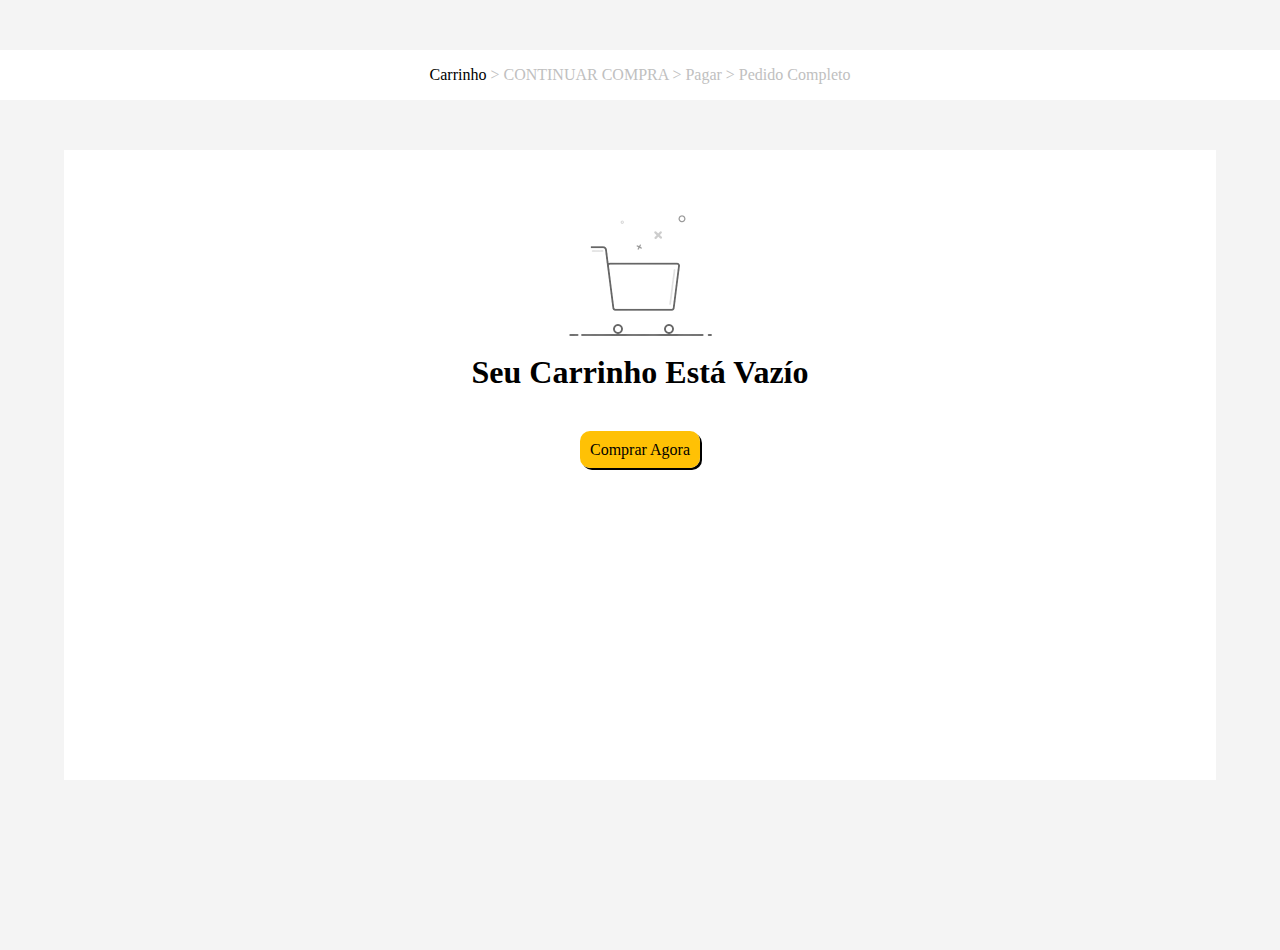
==== assets/pages/cart/index.html @ d9f806a8 "commit inicial" ====
<!DOCTYPE html>
<html lang="pt-BR">
    <head>
        <meta charset="UTF-8">
        <meta name="viewport" content="width=device-width, initial-scale=1.0">
        <link rel="stylesheet" href="style.css">
        <title>Carrinho</title>
    </head>
    <body>
        <header>
            <p>Carrinho<span> > CONTINUAR COMPRA > Pagar > Pedido Completo</span></p>
        </header>
        <main>
            <img src="../../img/cart/cart.png" alt="cart">
            <h1>Seu Carrinho Está Vazío</h1>
            <a class="btn-cart" href="../../../index.html">
                Comprar Agora
            </a>
        </main>
        <footer>

        </footer>
    </body>
</html>
---- assets/pages/cart/style.css ----
/*Variaveis*/
:root {
    --primary-color: #ffc105;
    --secund-color: #a8a0a662;
}
* {
    margin: 0;
    padding: 0;
}
body {
    width: 100%;
    height: 100vh;
    overflow-y: hidden;
    background-color: #f4f4f4;
}
/*Header*/
header {
    width: 100%;
}
header p {
    width: 100%;
    height: 50px;
    text-align: center;
    margin-top: 50px;
    background-color: white;
    line-height: 50px;
}
header span {
    color: silver;
}
/*Main*/
main {
    width: 90%;
    margin: 50px auto;
    background-color: white;
    height: 70vh;
    text-align: center;
}
main img {
    width: 150px;
    margin-top: 50px;
}
main h1 {
    margin-bottom: 50px;
}
.btn-cart {
    margin-top: 50px;
    border: none;
    padding: 10px;
    border-radius: 10px;
    background-color: var(--primary-color);
    text-decoration: none;
    box-shadow: 2px 2px 0 black;
    cursor: pointer;
    color: black;
}
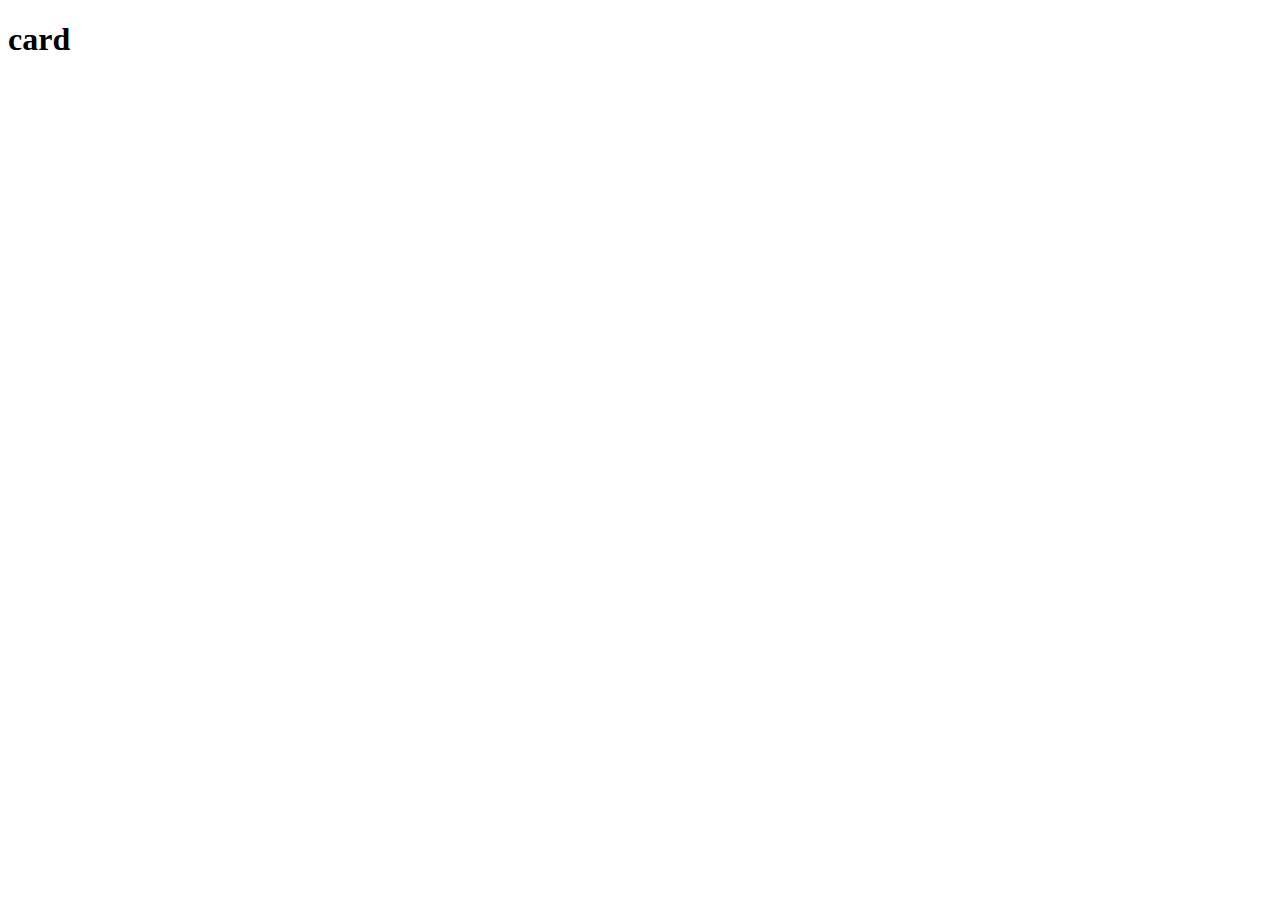
==== commit 4d5d8ddf: "versao 2" ====
--- a/assets/pages/cart/index.html
+++ b/assets/pages/cart/index.html
@@ -1,24 +1,11 @@
 <!DOCTYPE html>
-<html lang="pt-BR">
-    <head>
-        <meta charset="UTF-8">
-        <meta name="viewport" content="width=device-width, initial-scale=1.0">
-        <link rel="stylesheet" href="style.css">
-        <title>Carrinho</title>
-    </head>
-    <body>
-        <header>
-            <p>Carrinho<span> > CONTINUAR COMPRA > Pagar > Pedido Completo</span></p>
-        </header>
-        <main>
-            <img src="../../img/cart/cart.png" alt="cart">
-            <h1>Seu Carrinho Está Vazío</h1>
-            <a class="btn-cart" href="../../../index.html">
-                Comprar Agora
-            </a>
-        </main>
-        <footer>
-
-        </footer>
-    </body>
+<html lang="en">
+<head>
+    <meta charset="UTF-8">
+    <meta name="viewport" content="width=device-width, initial-scale=1.0">
+    <title>Document</title>
+</head>
+<body>
+    <h1>card</h1>
+</body>
 </html>